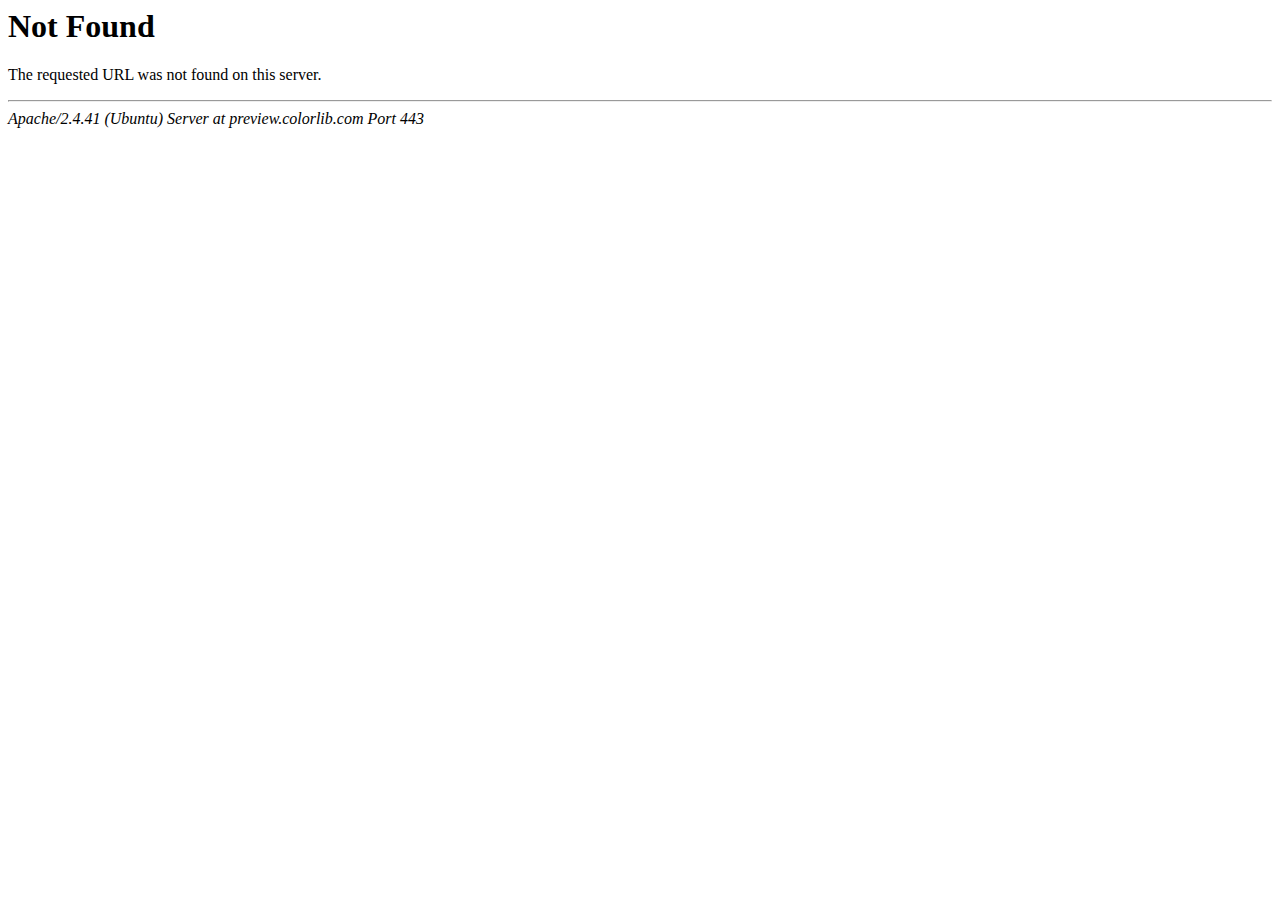
==== css/owl.video.play.html @ bd69ba3e "SS CLIINIIC website code" ====
<!DOCTYPE HTML PUBLIC "-//IETF//DTD HTML 2.0//EN">
<html><head>
<title>404 Not Found</title>
</head><body>
<h1>Not Found</h1>
<p>The requested URL was not found on this server.</p>
<hr>
<address>Apache/2.4.41 (Ubuntu) Server at preview.colorlib.com Port 443</address>
</body></html>
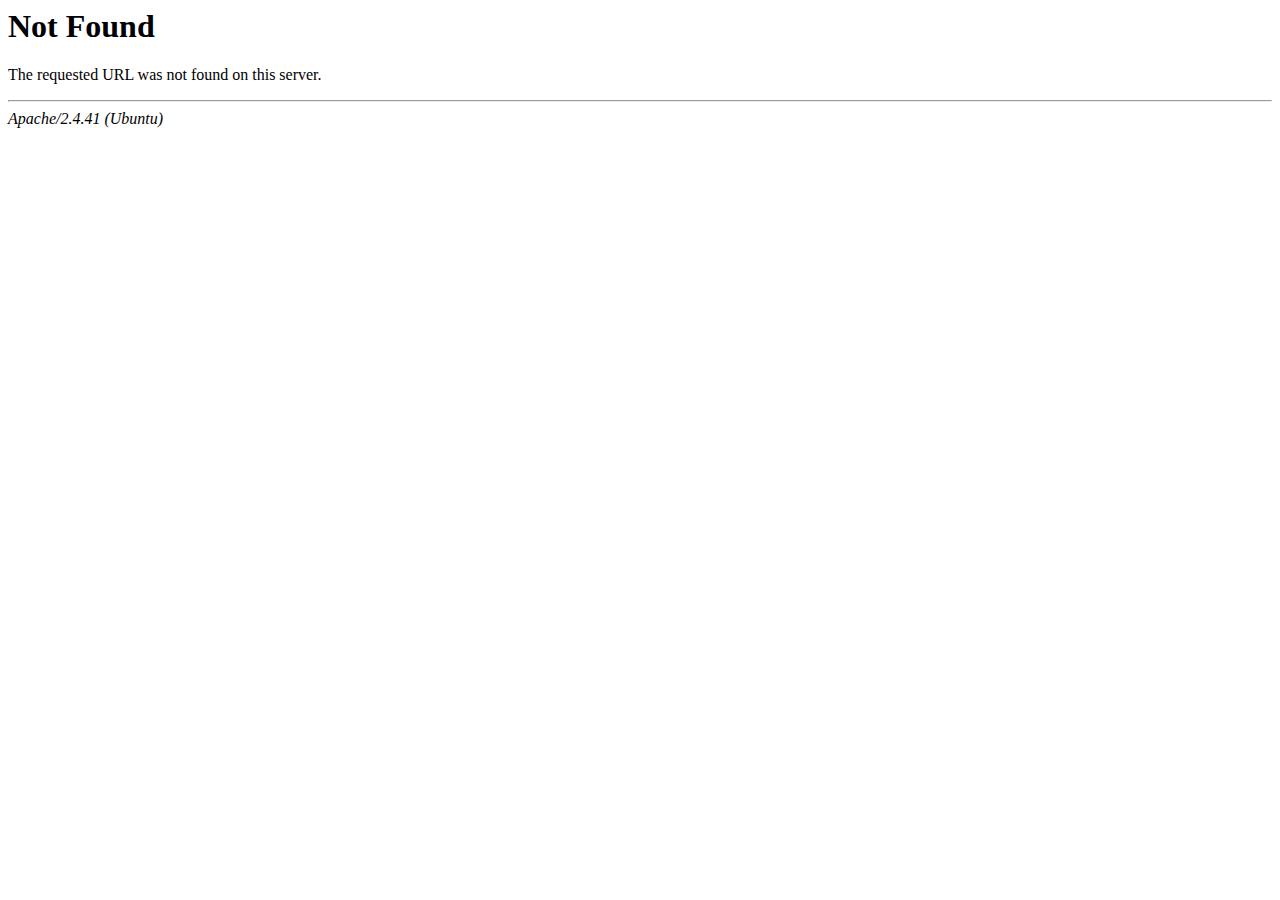
==== commit 1abcd667: "SSCLIINIIC website version 1" ====
--- a/css/owl.video.play.html
+++ b/css/owl.video.play.html
@@ -5,5 +5,5 @@
 <h1>Not Found</h1>
 <p>The requested URL was not found on this server.</p>
 <hr>
-<address>Apache/2.4.41 (Ubuntu) Server at preview.colorlib.com Port 443</address>
+<address>Apache/2.4.41 (Ubuntu)</address>
 </body></html>
